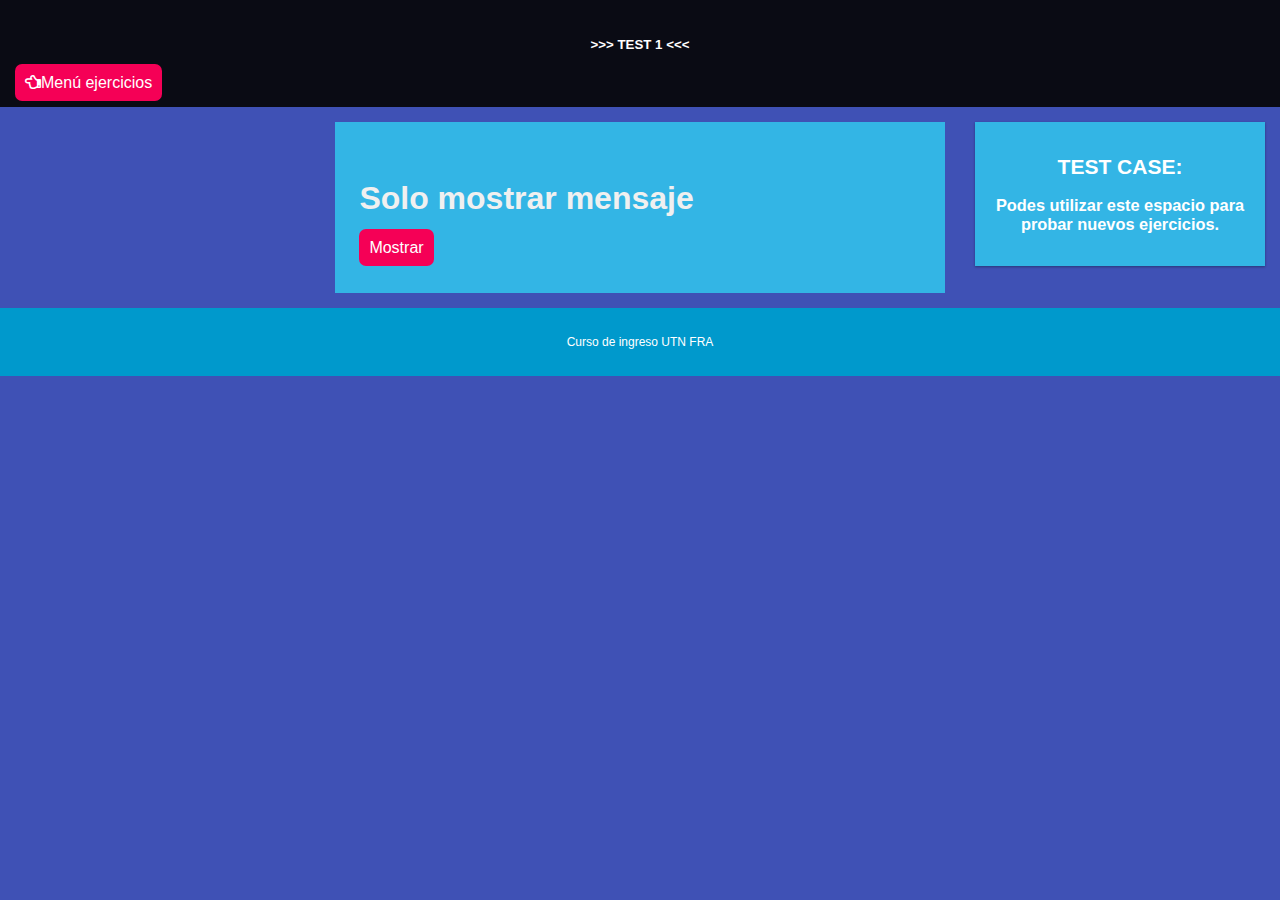
==== 1-EntradaSalida/TEST1.html @ 1eacb274 "Files needed for Primer Parcial" ====
<!DOCTYPE html>
<html>
	<head>
		<meta charset="utf-8">
		<title>Curso Ingreso UTN FRA</title>

			<!--Estilos-->
		<link rel="stylesheet" type="text/css" href="../estilo.css">
		<link rel="stylesheet" type="text/css" href="../animacion.css">
			

		<!--final de Estilos-->

		<!--Lógica-Programación-->
		<script type="text/javascript" src="TEST1.js"></script>
        <!--Final de Lógica-Programación -->



        <link rel="icon" type="image/x-icon" href="../favicon.ico">
        <meta name="viewport" content="width=device-width, initial-scale=1.0">
	</head>
	<body>

<div class=" animated bounceIn header">
    

     <center><h5><strong> >>> TEST 1 <<< </strong></h5></center> 
   <a  class="MiBotonUTNnav" onclick="location.href='index.html'" ><i class="far fa-hand-point-left"></i>Men&uacute; ejercicios</a> 

</div>

<div class="row">
  <div class="col-3 col-s-3 menu">
   
  </div>

  <div class="col-6 col-s-9">
  		<form class=" animated bounceInLeft FormIngreso">
	   	<h1>Solo mostrar mensaje</h1>
	   	<a  class="MiBotonUTNnav" onclick="mostrar()" >Mostrar</a>
	 </form>	
  </div>

  <div class="col-3 col-s-12">
    <div class="aside animated fadeIn">
      <h2>TEST CASE:</h2>
				<h3>
					Podes utilizar este espacio para probar nuevos ejercicios.
				</h3>
     
    </div>
  </div>
</div>

<div class="footer">
  
  	<!--a class="MiBotonUTNnav" onclick="location.href='../index.html'" ><i class="fas fa-bars"></i>Men&uacute; Principal</a-->	
  	<p>Curso de ingreso UTN FRA</p>
</div>

</body>
</html>
---- estilo.css ----
@import url("https://use.fontawesome.com/releases/v5.6.3/css/all.css" );


* {
  box-sizing: border-box;
}

.row::after {
  content: "";
  clear: both;
  display: table;
}

[class*="col-"] {
  float: left;
  padding: 15px;
}

html {
  font-family: "Lucida Sans", sans-serif;
}

.header {
  background-color: rgb(10, 11, 20);;
  color: #ffffff;
  padding: 15px;
}
img {
  max-width: 90%;
  height: auto;
}
.menu ul {
  list-style-type: none;
  margin: 0;
  padding: 0;
}

.menu li{
 cursor: pointer;
  padding: 8px;
  margin-bottom: 7px;
  background-color: #33b5e5;
  color: #ffffff;
  box-shadow: 0 1px 3px rgba(0,0,0,0.12), 0 1px 2px rgba(0,0,0,0.24);
}

.menu li {
  background-color: #0099cc;
}
.menu .MiBotonUTNMenuInicioParaParcial{ 
  background-color: red !important;
   
}

.menu .MiBotonUTNMenuInicioParaParcial:hover {
  background-color: green !important;
}
.menu .MiBotonUTNMenuInicioNoParcial{ 
  background-color: blue !important;
   cursor: pointer;
}
.menu .MiBotonUTNMenuInicioNoParcial:hover {
  background-color: skyblue !important;
}
.menu .MiBotonUTNMenuEjercicios:hover{
 background: #1e5799; /* Old browsers */
background: -moz-linear-gradient(45deg, #1e5799 0%, #2989d8 16%, #2989d8 16%, #ffffff 36%, #ffffff 43%, #ebf709 48%, #ffffff 52%, #ffffff 61%, #207cca 82%, #207cca 99%, #207cca 99%, #7db9e8 100%); /* FF3.6+ */
background: -webkit-gradient(linear, left bottom, right top, color-stop(0%,#1e5799), color-stop(16%,#2989d8), color-stop(16%,#2989d8), color-stop(36%,#ffffff), color-stop(43%,#ffffff), color-stop(48%,#ebf709), color-stop(52%,#ffffff), color-stop(61%,#ffffff), color-stop(82%,#207cca), color-stop(99%,#207cca), color-stop(99%,#207cca), color-stop(100%,#7db9e8)); /* Chrome,Safari4+ */
background: -webkit-linear-gradient(45deg, #1e5799 0%,#2989d8 16%,#2989d8 16%,#ffffff 36%,#ffffff 43%,#ebf709 48%,#ffffff 52%,#ffffff 61%,#207cca 82%,#207cca 99%,#207cca 99%,#7db9e8 100%); /* Chrome10+,Safari5.1+ */
background: -o-linear-gradient(45deg, #1e5799 0%,#2989d8 16%,#2989d8 16%,#ffffff 36%,#ffffff 43%,#ebf709 48%,#ffffff 52%,#ffffff 61%,#207cca 82%,#207cca 99%,#207cca 99%,#7db9e8 100%); /* Opera 11.10+ */
background: -ms-linear-gradient(45deg, #1e5799 0%,#2989d8 16%,#2989d8 16%,#ffffff 36%,#ffffff 43%,#ebf709 48%,#ffffff 52%,#ffffff 61%,#207cca 82%,#207cca 99%,#207cca 99%,#7db9e8 100%); /* IE10+ */
background: linear-gradient(45deg, #1e5799 0%,#2989d8 16%,#2989d8 16%,#ffffff 36%,#ffffff 43%,#ebf709 48%,#ffffff 52%,#ffffff 61%,#207cca 82%,#207cca 99%,#207cca 99%,#7db9e8 100%); /* W3C */
filter: progid:DXImageTransform.Microsoft.gradient( startColorstr='#1e5799', endColorstr='#7db9e8',GradientType=1 ); /* IE6-9 fallback on horizontal gradient */
color:black;
}



.MiBotonUTNnav {
  
  /*text-transform: capitalize;*/
  border:hidden;
  width:100%;
  background:#f50056;
  margin:0 auto;
  margin-top:1%;
  padding:10px;
  text-align:center;
  text-decoration:none;
  color:#fff;
  cursor:pointer;
  -moz-border-radius:7px;
  -webkit-border-radius:7px;
  border-radius:7px;
  transition:background .3s;
  -webkit-transition:background .3s;
}

.MiBotonUTNnav:hover{
  background:#1BA045;
}

.aside {
  background-color: #33b5e5;
  padding: 15px;
  color: #ffffff;
  text-align: center;
  font-size: 14px;
  box-shadow: 0 1px 3px rgba(0,0,0,0.12), 0 1px 2px rgba(0,0,0,0.24);
}

.footer {
  bottom: 0;
    width: 100%;
   /* position: fixed;*/
  background-color: #0099cc;
  color: #ffffff;
  text-align: center;
  font-size: 12px;
  padding: 15px;
}

/* For mobile phones: */
[class*="col-"] {
  width: 100%;
}

@media only screen and (min-width: 600px) {
  /* For tablets: */
  .col-s-1 {width: 8.33%;}
  .col-s-2 {width: 16.66%;}
  .col-s-3 {width: 25%;}
  .col-s-4 {width: 33.33%;}
  .col-s-5 {width: 41.66%;}
  .col-s-6 {width: 50%;}
  .col-s-7 {width: 58.33%;}
  .col-s-8 {width: 66.66%;}
  .col-s-9 {width: 75%;}
  .col-s-10 {width: 83.33%;}
  .col-s-11 {width: 91.66%;}
  .col-s-12 {width: 100%;}
}
@media only screen and (min-width: 768px) {
  /* For desktop: */
  .col-1 {width: 8.33%;}
  .col-2 {width: 16.66%;}
  .col-3 {width: 25%;}
  .col-4 {width: 33.33%;}
  .col-5 {width: 41.66%;}
  .col-6 {width: 50%;}
  .col-7 {width: 58.33%;}
  .col-8 {width: 66.66%;}
  .col-9 {width: 75%;}
  .col-10 {width: 83.33%;}
  .col-11 {width: 91.66%;}
  .col-12 {width: 100%;}
}



//aca el viejo

* {
  margin:0;
  padding:0;
}

body {
  margin: 0 auto;
  color:#f0f0f0;
  background:#3f51b5;
  font-family:'Open Sans',sans-serif;
}

caption {
  font-size: 1.6em;
  font-weight: 400;
  padding: 10px 0;
}

.CajaUno {

  max-width: 30%;
  width:400px;
  margin:0 auto;
  margin-top:8px;
  margin-bottom:2%;
  transition:opacity 1s;
  -webkit-transition:opacity 1s;
}

.CajaInicio {
  width:750px;
  margin:0 auto;
  margin-top:8px;
  margin-bottom:2%;
  transition:opacity 1s;
  -webkit-transition:opacity 1s;
}
.CajaEnunciado {
  max-width: 30%;
  border: dashed;
 position: fixed;
background: royalblue;
top: 0px;
width: 400px;
margin: 0;
padding: 10px;
/* margin-top: 8px; */
margin-bottom: 2%;
transition: opacity 1s;
-webkit-transition: opacity 1s;
border-radius: 15px;
-webkit-border-radius: 15px;
}
.CajaInicio h1{
  background:rgb(14, 26, 112);; 
  padding:20px 0;
  font-size:140%;
  font-weight:300;
  text-align:center;
  color:#fff;
}
.CajaAbajo {
   margin-top: 100px;
  width:400px;
  top:0px;
left:0px;
  transition:opacity 1s;
  -webkit-transition:opacity 1s;
}
.CajaArriva {
  margin-top: 20px;
  width:400px;
  top:0px;
  left:0px;
  transition:opacity 1s;
  -webkit-transition:opacity 1s;
}

.FormIngreso {
  
 background-color: #33b5e5;
  padding:6% 4%;
}

input[type="text"]{
  width:92%;
  background:#fff;
  margin-bottom:4%;
  border:1px solid #ccc;
  padding:4%;
  font-family:'Open Sans',sans-serif;
  font-size:95%;
  color:#555;
}
select{
  width:100%;
  background:#fff;
  margin-bottom:4%;
  border:1px solid #ccc;
  padding:4%;
  font-family:'Open Sans',sans-serif;
  font-size:95%;
  color:#555;
}


.MiBotonUTN {
  display:block;
  /*text-transform: capitalize;*/
  border:hidden;
  width:100%;
  background:#f50056;
  margin:0 auto;
  margin-top:1%;
  padding:10px;
  text-align:center;
  text-decoration:none;
  color:#fff;
  cursor:pointer;
  -moz-border-radius:7px;
  -webkit-border-radius:7px;
  border-radius:7px;
  transition:background .3s;
  -webkit-transition:background .3s;
}

.MiBotonUTN:hover{
  background:#1BA045;
}
.MiBotonUTNJuego {
  
  /*text-transform: capitalize;*/
  border:hidden;
  width:32%;
  background:#f50056;
  margin:0 auto;
  margin-top:1%;
  padding:10px;
  text-align:center;
  text-decoration:none;
  color:#fff;
  cursor:pointer;
  -moz-border-radius:7px;
  -webkit-border-radius:7px;
  border-radius:7px;
  transition:background .3s;
  -webkit-transition:background .3s;
}
.MiBotonUTNJuegoSecuencia {
  
 
  width:20% !important;
 font-size: 1em;
 font-weight: bold;
  color:black !important;;
 
}

.MiBotonUTNMenu {
  display:block;
  /*text-transform: capitalize;*/
  border:hidden;
  width:100px;
  background:#f50056;
  margin-top:1%;
  padding:6px;
  text-align:center;
  text-decoration:none;
  color:#fff;
  cursor:pointer;
  -moz-border-radius:7px;
  -webkit-border-radius:7px;
  border-radius:7px;
  transition:background .3s;
  -webkit-transition:background .3s;
}

.MiBotonUTNMenu:hover{
 background: #1e5799; /* Old browsers */
background: -moz-linear-gradient(45deg, #1e5799 0%, #2989d8 16%, #2989d8 16%, #ffffff 36%, #ffffff 43%, #ebf709 48%, #ffffff 52%, #ffffff 61%, #207cca 82%, #207cca 99%, #207cca 99%, #7db9e8 100%); /* FF3.6+ */
background: -webkit-gradient(linear, left bottom, right top, color-stop(0%,#1e5799), color-stop(16%,#2989d8), color-stop(16%,#2989d8), color-stop(36%,#ffffff), color-stop(43%,#ffffff), color-stop(48%,#ebf709), color-stop(52%,#ffffff), color-stop(61%,#ffffff), color-stop(82%,#207cca), color-stop(99%,#207cca), color-stop(99%,#207cca), color-stop(100%,#7db9e8)); /* Chrome,Safari4+ */
background: -webkit-linear-gradient(45deg, #1e5799 0%,#2989d8 16%,#2989d8 16%,#ffffff 36%,#ffffff 43%,#ebf709 48%,#ffffff 52%,#ffffff 61%,#207cca 82%,#207cca 99%,#207cca 99%,#7db9e8 100%); /* Chrome10+,Safari5.1+ */
background: -o-linear-gradient(45deg, #1e5799 0%,#2989d8 16%,#2989d8 16%,#ffffff 36%,#ffffff 43%,#ebf709 48%,#ffffff 52%,#ffffff 61%,#207cca 82%,#207cca 99%,#207cca 99%,#7db9e8 100%); /* Opera 11.10+ */
background: -ms-linear-gradient(45deg, #1e5799 0%,#2989d8 16%,#2989d8 16%,#ffffff 36%,#ffffff 43%,#ebf709 48%,#ffffff 52%,#ffffff 61%,#207cca 82%,#207cca 99%,#207cca 99%,#7db9e8 100%); /* IE10+ */
background: linear-gradient(45deg, #1e5799 0%,#2989d8 16%,#2989d8 16%,#ffffff 36%,#ffffff 43%,#ebf709 48%,#ffffff 52%,#ffffff 61%,#207cca 82%,#207cca 99%,#207cca 99%,#7db9e8 100%); /* W3C */
filter: progid:DXImageTransform.Microsoft.gradient( startColorstr='#1e5799', endColorstr='#7db9e8',GradientType=1 ); /* IE6-9 fallback on horizontal gradient */
color:black;
}

.MiBotonUTNLinea{
  max-width: 150px;
position: absolute;
  /*text-transform: capitalize;*/
  border:hidden;
  width:100%;
  background:#00A1F5;
  margin:0 auto;
  margin-top:30%;
  padding:10px;
  text-align:center;
  text-decoration:none;
  color:#fff;
  cursor:pointer;
  -moz-border-radius:7px;
  -webkit-border-radius:7px;
  border-radius:7px;
  transition:background .3s;
  -webkit-transition:background .3s;
}
.MiBotonUTNLinea:hover{
  background:red;
  /*text-transform: uppercase;*/
}

.menu li  .MiBotonUTNMenuInicio {
  display:block;
 
  border:hidden;
  width:150px;
  background:blue !important;
  margin-top:1%;
  padding:6px;
  text-align:center;
  text-decoration:none;
  color:#fff;
  cursor:pointer;
  -moz-border-radius:7px;
  -webkit-border-radius:7px;
  border-radius:7px;
  transition:background .3s;
  -webkit-transition:background .3s;
}
.menu li .MiBotonUTNMenuInicio:hover{
  background:#4a4a71 !important;
}

.MiBotonUTNMenuInicioParcial {
  display:block;
 
  border:hidden;
  width:150px;
  background:red;
  margin-top:1%;
  padding:6px;
  text-align:center;
  text-decoration:none;
  color:#fff;
  cursor:pointer;
  -moz-border-radius:7px;
  -webkit-border-radius:7px;
  border-radius:7px;
  transition:background .3s;
  -webkit-transition:background .3s;
}
.MiBotonUTNMenuInicioParcial:hover{
  background:green;
}




.CajaUno h1{
  background:#f50056; 
  padding:20px 0;
  font-size:140%;
  font-weight:300;
  text-align:center;
  color:#fff;
}

.CajaUno a:hover {
  color:#f50056;
}



.CajaUno a {
  color:#DDDDDD;
}

.PiedraPapelTijera
{
  width: 100px;
  height: 100px;
  padding: 10px;

}

/* solo para github fork me*/
 .github-fork-ribbon {
  /* The right and left classes determine the side we attach our banner to */
  position: absolute;

  /* Add a bit of padding to give some substance outside the "stitching" */
  padding: 2px 0;

  /* Set the base colour */
  background-color: #a00;

  /* Set a gradient: transparent black at the top to almost-transparent black at the bottom */
  background-image: -webkit-gradient(linear, left top, left bottom, from(rgba(0, 0, 0, 0)), to(rgba(0, 0, 0, 0.15)));
  background-image: -webkit-linear-gradient(top, rgba(0, 0, 0, 0), rgba(0, 0, 0, 0.15));
  background-image: -moz-linear-gradient(top, rgba(0, 0, 0, 0), rgba(0, 0, 0, 0.15));
  background-image: -ms-linear-gradient(top, rgba(0, 0, 0, 0), rgba(0, 0, 0, 0.15));
  background-image: -o-linear-gradient(top, rgba(0, 0, 0, 0), rgba(0, 0, 0, 0.15));
  background-image: linear-gradient(to bottom, rgba(0, 0, 0, 0), rgba(0, 0, 0, 0.15));

  /* Add a drop shadow */
  -webkit-box-shadow: 0 2px 3px 0 rgba(0, 0, 0, 0.5);
  -moz-box-shadow: 0 2px 3px 0 rgba(0, 0, 0, 0.5);
  box-shadow: 0 2px 3px 0 rgba(0, 0, 0, 0.5);

  /* Set the font */
  font: 700 13px "Helvetica Neue", Helvetica, Arial, sans-serif;

  z-index: 9999;
  pointer-events: auto;
}

.github-fork-ribbon a,
.github-fork-ribbon a:hover {
  /* Set the text properties */
  color: #fff;
  text-decoration: none;
  text-shadow: 0 -1px rgba(0, 0, 0, 0.5);
  text-align: center;

  /* Set the geometry. If you fiddle with these you'll also need
     to tweak the top and right values in .github-fork-ribbon. */
  width: 200px;
  line-height: 20px;

  /* Set the layout properties */
  display: inline-block;
  padding: 2px 0;

  /* Add "stitching" effect */
  border-width: 1px 0;
  border-style: dotted;
  border-color: #fff;
  border-color: rgba(255, 255, 255, 0.7);
}

.github-fork-ribbon-wrapper {
  width: 150px;
  height: 150px;
  position: absolute;
  overflow: hidden;
  top: 0;
  z-index: 9999;
  pointer-events: none;
}

.github-fork-ribbon-wrapper.right {
  right: 0;
}

.github-fork-ribbon-wrapper.right .github-fork-ribbon {
  top: 42px;
  right: -43px;

  -webkit-transform: rotate(45deg);
  -moz-transform: rotate(45deg);
  -ms-transform: rotate(45deg);
  -o-transform: rotate(45deg);
  transform: rotate(45deg);
}

        .right .github-fork-ribbon {
                background-color: #333;
            }
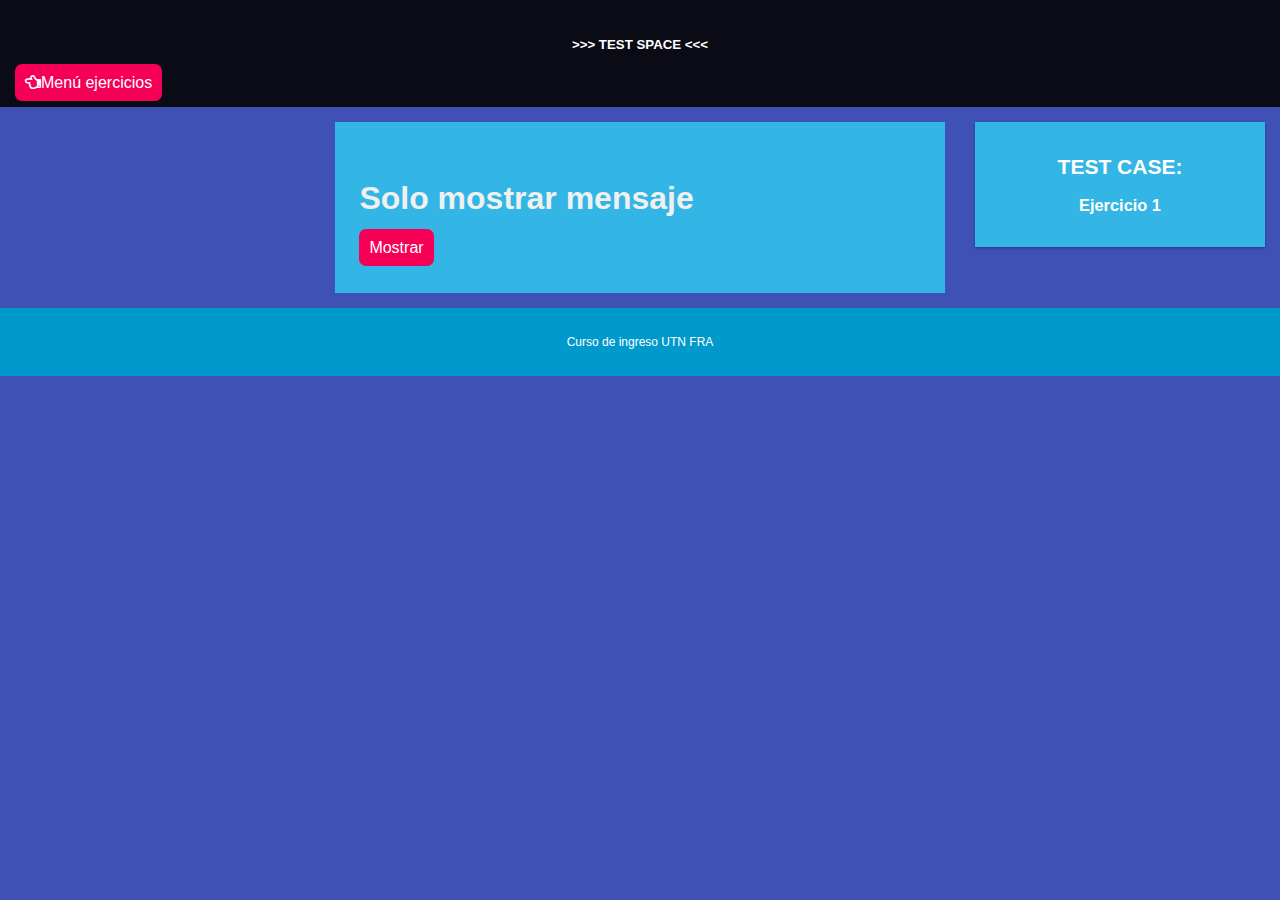
==== commit 0e9c91dc: "Simulacro *.html files updated" ====
--- a/1-EntradaSalida/TEST1.html
+++ b/1-EntradaSalida/TEST1.html
@@ -25,7 +25,7 @@
 <div class=" animated bounceIn header">
     
 
-     <center><h5><strong> >>> TEST 1 <<< </strong></h5></center> 
+     <center><h5><strong> >>> TEST SPACE <<< </strong></h5></center> 
    <a  class="MiBotonUTNnav" onclick="location.href='index.html'" ><i class="far fa-hand-point-left"></i>Men&uacute; ejercicios</a> 
 
 </div>
@@ -46,7 +46,7 @@
     <div class="aside animated fadeIn">
       <h2>TEST CASE:</h2>
 				<h3>
-					Podes utilizar este espacio para probar nuevos ejercicios.
+					Ejercicio 1
 				</h3>
      
     </div>
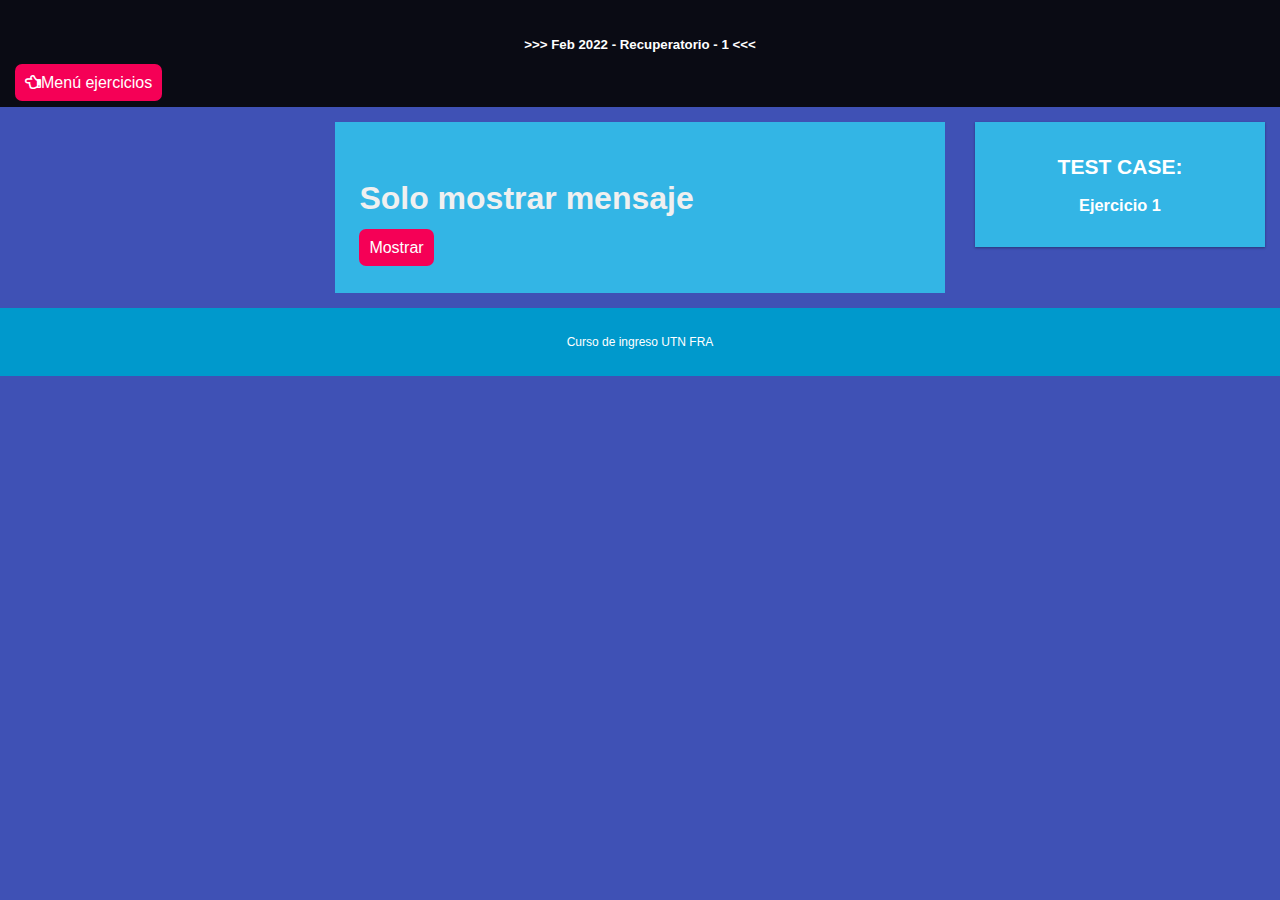
==== commit 6b6a4aad: "Updating files for Recuperatorio" ====
--- a/1-EntradaSalida/TEST1.html
+++ b/1-EntradaSalida/TEST1.html
@@ -25,7 +25,7 @@
 <div class=" animated bounceIn header">
     
 
-     <center><h5><strong> >>> TEST SPACE <<< </strong></h5></center> 
+     <center><h5><strong> >>> Feb 2022 - Recuperatorio  - 1 <<< </strong></h5></center> 
    <a  class="MiBotonUTNnav" onclick="location.href='index.html'" ><i class="far fa-hand-point-left"></i>Men&uacute; ejercicios</a> 
 
 </div>
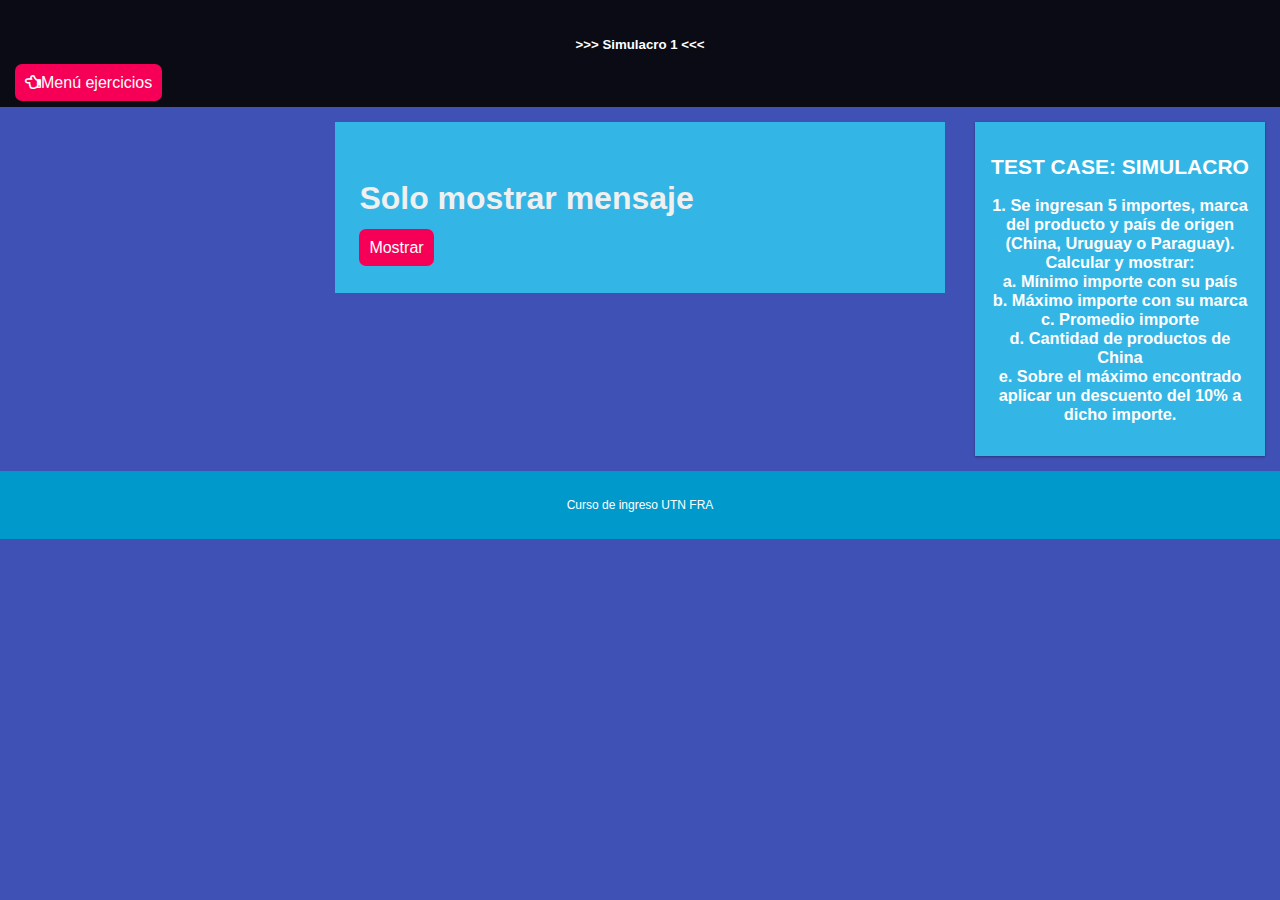
==== commit 7e05c9d5: "Simulacro *.html files updated" ====
--- a/1-EntradaSalida/TEST1.html
+++ b/1-EntradaSalida/TEST1.html
@@ -25,7 +25,7 @@
 <div class=" animated bounceIn header">
     
 
-     <center><h5><strong> >>> Feb 2022 - Recuperatorio  - 1 <<< </strong></h5></center> 
+     <center><h5><strong> >>> Simulacro 1 <<< </strong></h5></center> 
    <a  class="MiBotonUTNnav" onclick="location.href='index.html'" ><i class="far fa-hand-point-left"></i>Men&uacute; ejercicios</a> 
 
 </div>
@@ -44,10 +44,16 @@
 
   <div class="col-3 col-s-12">
     <div class="aside animated fadeIn">
-      <h2>TEST CASE:</h2>
-				<h3>
-					Ejercicio 1
-				</h3>
+      <h2>TEST CASE: SIMULACRO</h2>
+		<h3>
+			1. Se ingresan 5 importes, marca del producto y país de origen (China, Uruguay o Paraguay).
+			</br>Calcular y mostrar:
+			</br>a. Mínimo importe con su país
+			</br>b. Máximo importe con su marca
+			</br>c. Promedio importe
+			</br>d. Cantidad de productos de China
+			</br>e. Sobre el máximo encontrado aplicar un descuento del 10% a dicho importe.
+		</h3>
      
     </div>
   </div>
